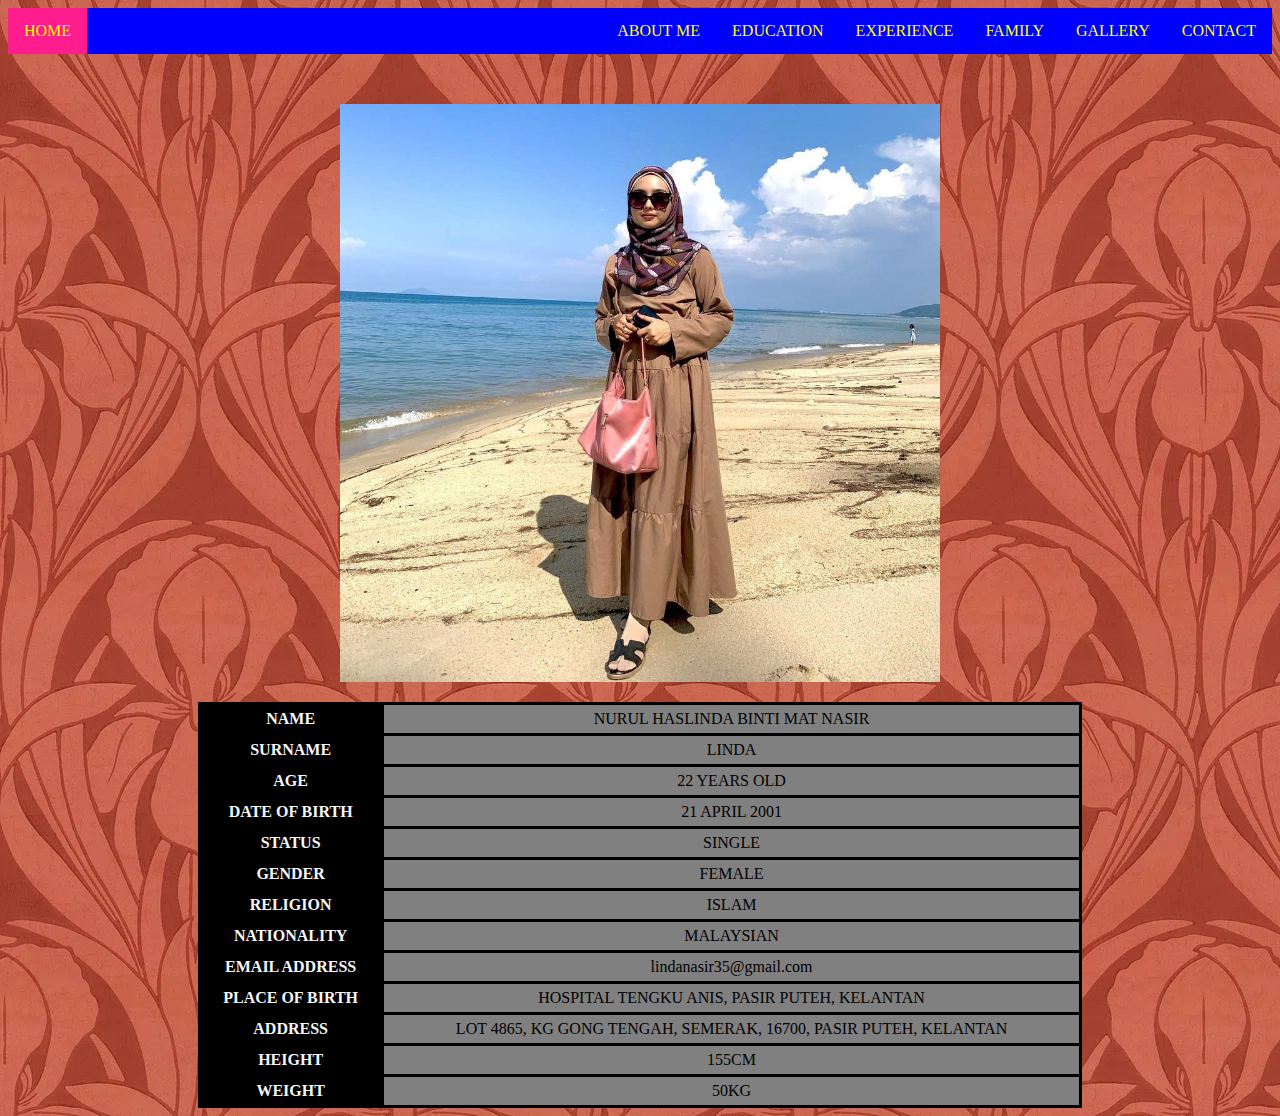
==== aboutme.html @ 47dd4780 "Update aboutme.html" ====
<!DOCTYPE html>
<html>
<head>
	<meta charset="utf-8">
	<meta name="viewport" content="width=device-width, initial-scale=1">
	<title>ABOUT ME</title>
	<style>
		table, tr, td, th
		{
			border: solid 3px black	;
			border-collapse: collapse;

		}
		td, th
		{
			padding: 5px;
		}
		th 
		{
			background-color: black;
			color: whitesmoke;
		}
		tr:nth-child(even)
		{
			background-color: lightgreen;

		}
		td:nth-child(even)
		{
			background-color:grey;
			text-align: center;
		}
		tr:hover
		{
			background-color: green;
		}
	</style>

	<ul>
      <li style="float: left; background-color: #FF1D8E;"><a class="active" href="index.html">HOME</a></li>
      <li><a href="contact.html">CONTACT</a></li>
      <li><a href="gallery.html">GALLERY</a></li>
      <li><a href="family.html">FAMILY</a></li>
      <li><a href="experience.html">EXPERIENCE</a></li>
      <li><a href="myeducation.html">EDUCATION</a></li>
      <li><a href="aboutme.html">ABOUT ME</a></li>   
  </ul>


  <link rel="stylesheet" type="text/css" href="style.css">
</head>

<body background="image/hijau.webp">
	<center><img src="image/linda1.jpg" width="600px"height=auto style="padding-top: 50px;"></center>
	<p></p>
	<p></p>
	<center>
	<table style="width: 70%;">
		<tr>
			<th>NAME</th>
			<td> NURUL HASLINDA BINTI MAT NASIR</td>

		</tr>
		<tr>
			<th>SURNAME</th>
			<td> LINDA </td>
		</tr>
		<tr>
			<th>AGE</th>
			<td>22 YEARS OLD</td>
		</tr>
		<tr>
			<th>DATE OF BIRTH</th>
			<td> 21 APRIL 2001</td>
		</tr>
		<tr>
			<th>STATUS</th>
			<td> SINGLE</td>
		</tr>
		<tr>
			<th>GENDER</th>
			<td> FEMALE</td>
		</tr>
		<tr>
			<th>RELIGION</th>
			<td> ISLAM</td>
		</tr>
		<tr>
			<th>NATIONALITY</th>
			<td> MALAYSIAN</td>
		</tr>
		<tr>
			<th>EMAIL ADDRESS</th>
			<td> lindanasir35@gmail.com</td>
		</tr>
		<tr>
			<th>PLACE OF BIRTH</th>
			<td> HOSPITAL TENGKU ANIS, PASIR PUTEH, KELANTAN</td>
		</tr>
		<tr>
			<th>ADDRESS</th>
			<td> LOT 4865, KG GONG TENGAH, SEMERAK, 16700, PASIR PUTEH, KELANTAN</td>
		</tr>
		<tr>
			<th>HEIGHT</th>
			<td> 155CM</td>
		</tr>
		<tr>
			<th>WEIGHT</th>
			<td> 50KG</td>
		</tr>
	</table>
	</center>

</body>
</html>
---- style.css ----
ul
{
	list-style-type: none;
	margin: 0;
	padding: 0;
	overflow: hidden;
	background-color: blue;
	font-family: tahoma;
}

li
{
float: right;
}

li a
{
	display: block;
	color: yellow;
	text-align: center;
	padding: 14px 16px;
	text-decoration: none;
}

li a:hover
{
	background-color: deeppink;
}

body
{
	font-family: timesnewroman;
}
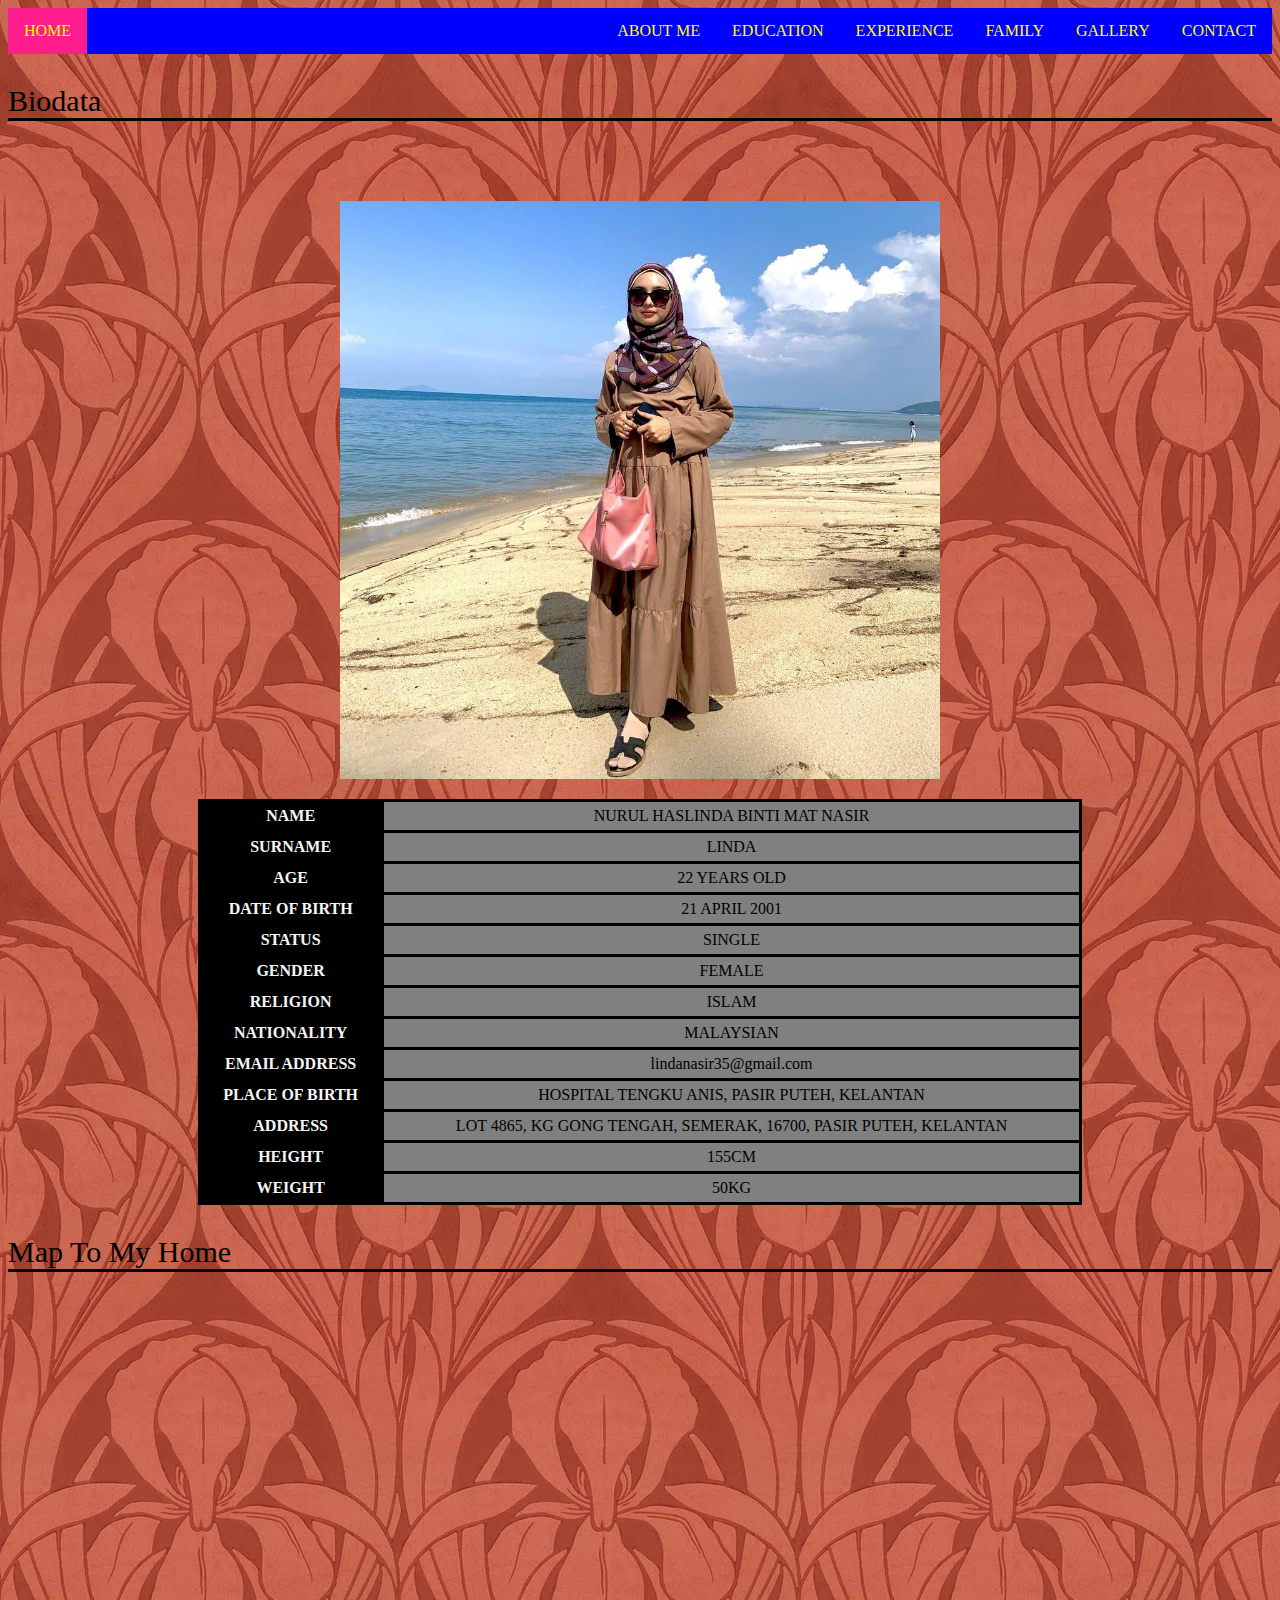
==== commit 3d7d7b56: "Add files via upload" ====
--- a/aboutme.html
+++ b/aboutme.html
@@ -51,6 +51,7 @@
 </head>
 
 <body background="image/hijau.webp">
+	<p style="font-size: 30px; border-bottom: 3px solid black;"> Biodata</p> 
 	<center><img src="image/linda1.jpg" width="600px"height=auto style="padding-top: 50px;"></center>
 	<p></p>
 	<p></p>
@@ -112,5 +113,8 @@
 	</table>
 	</center>
 
+	<p style="font-size: 30px; border-bottom: 3px solid black;"> Map To My Home</p> 
+	<iframe src="https://www.google.com/maps/embed?pb=!1m17!1m12!1m3!1d3969.203610321777!2d102.48692707498721!3d5.826890494156236!2m3!1f0!2f0!3f0!3m2!1i1024!2i768!4f13.1!3m2!1m1!2zNcKwNDknMzYuOCJOIDEwMsKwMjknMjIuMiJF!5e0!3m2!1sen!2smy!4v1703921201957!5m2!1sen!2smy" width="400" height="300" style="border:0;" allowfullscreen="" loading="lazy" referrerpolicy="no-referrer-when-downgrade"></iframe> 
+
 </body>
-</html>
+</html>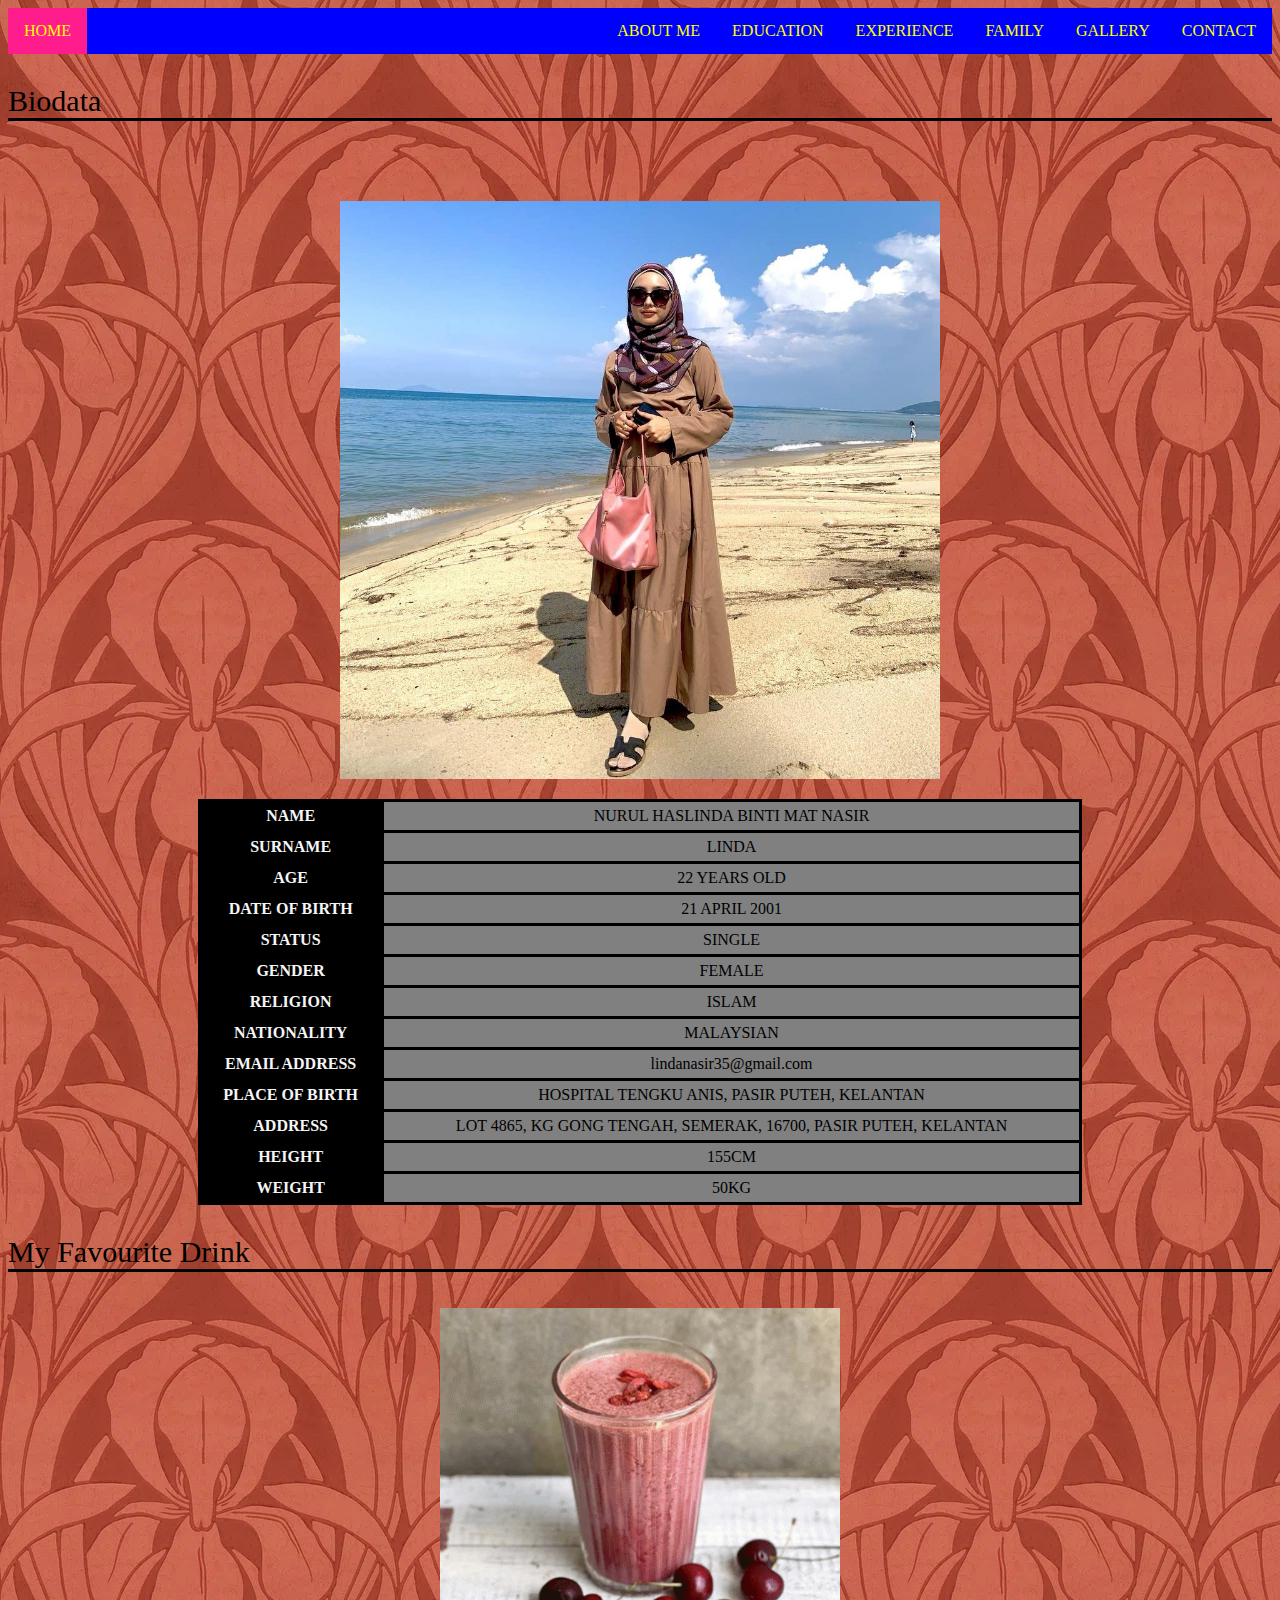
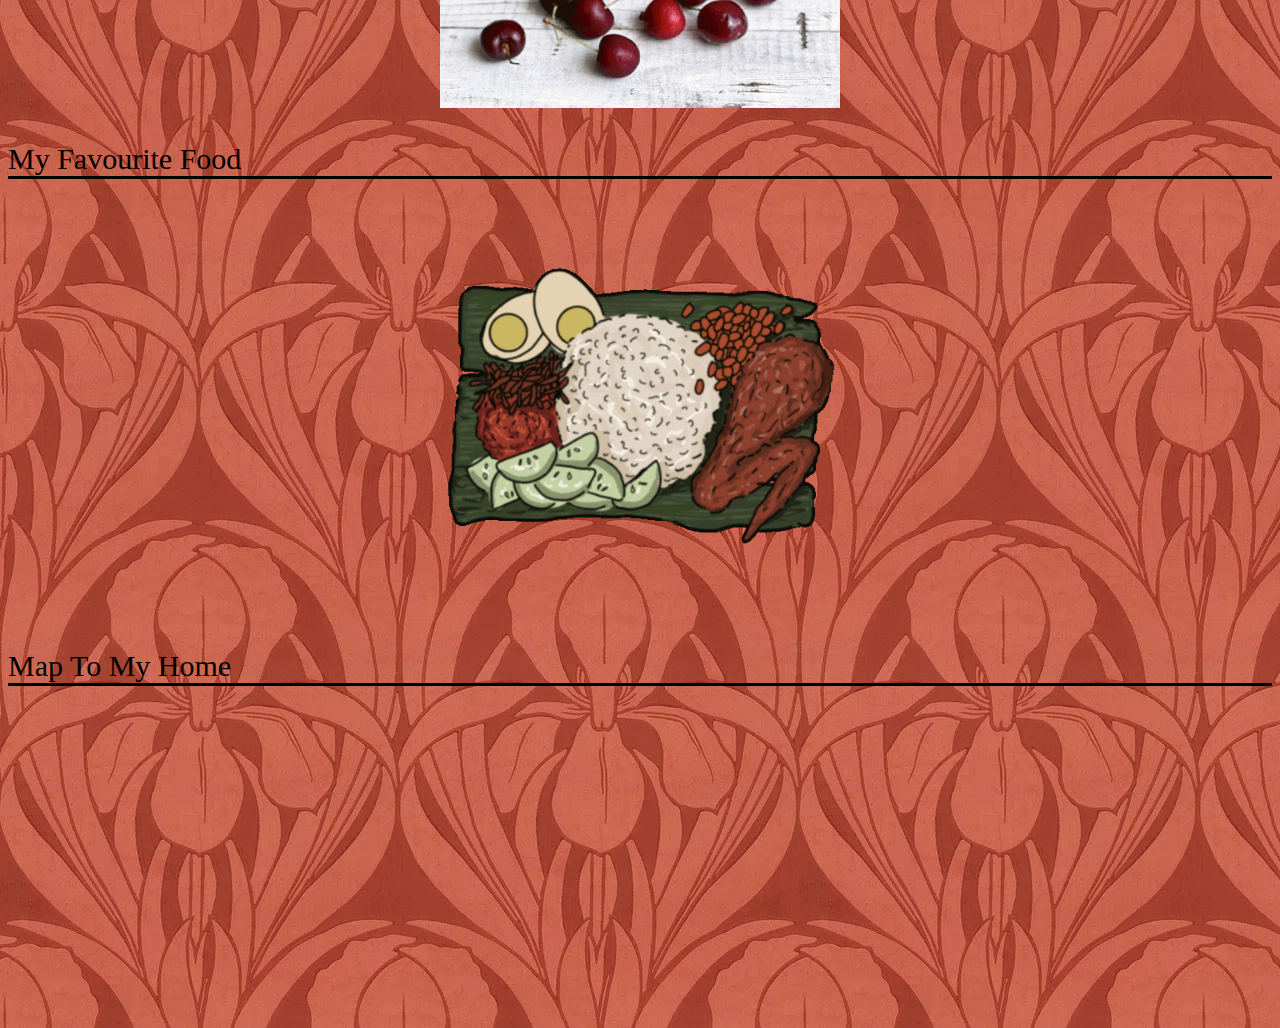
==== commit 26a1eb6c: "Add files via upload" ====
--- a/aboutme.html
+++ b/aboutme.html
@@ -113,8 +113,19 @@
 	</table>
 	</center>
 
+
+<p style="font-size: 30px; border-bottom: 3px solid black;"> My Favourite Drink</p> 
+<center> <img src="gifs/gif drink.gif"width="400px"height=400px style="padding-top: 6px;"> </center>
+
+
+<p style="font-size: 30px; border-bottom: 3px solid black;"> My Favourite Food</p> 
+<center> <img src="gifs/nasi lemak.gif"width="400px"height=400px style="padding-top: 6px;"> </center>
+
+
+
 	<p style="font-size: 30px; border-bottom: 3px solid black;"> Map To My Home</p> 
-	<iframe src="https://www.google.com/maps/embed?pb=!1m17!1m12!1m3!1d3969.203610321777!2d102.48692707498721!3d5.826890494156236!2m3!1f0!2f0!3f0!3m2!1i1024!2i768!4f13.1!3m2!1m1!2zNcKwNDknMzYuOCJOIDEwMsKwMjknMjIuMiJF!5e0!3m2!1sen!2smy!4v1703921201957!5m2!1sen!2smy" width="400" height="300" style="border:0;" allowfullscreen="" loading="lazy" referrerpolicy="no-referrer-when-downgrade"></iframe> 
+	<center> <iframe src="https://www.google.com/maps/embed?pb=!1m17!1m12!1m3!1d3969.203610321777!2d102.48692707498721!3d5.826890494156236!2m3!1f0!2f0!3f0!3m2!1i1024!2i768!4f13.1!3m2!1m1!2zNcKwNDknMzYuOCJOIDEwMsKwMjknMjIuMiJF!5e0!3m2!1sen!2smy!4v1703921201957!5m2!1sen!2smy" width="400" height="300" style="border:0;" allowfullscreen="" loading="lazy" referrerpolicy="no-referrer-when-downgrade"></iframe> 
+	</center> 
 
 </body>
 </html>